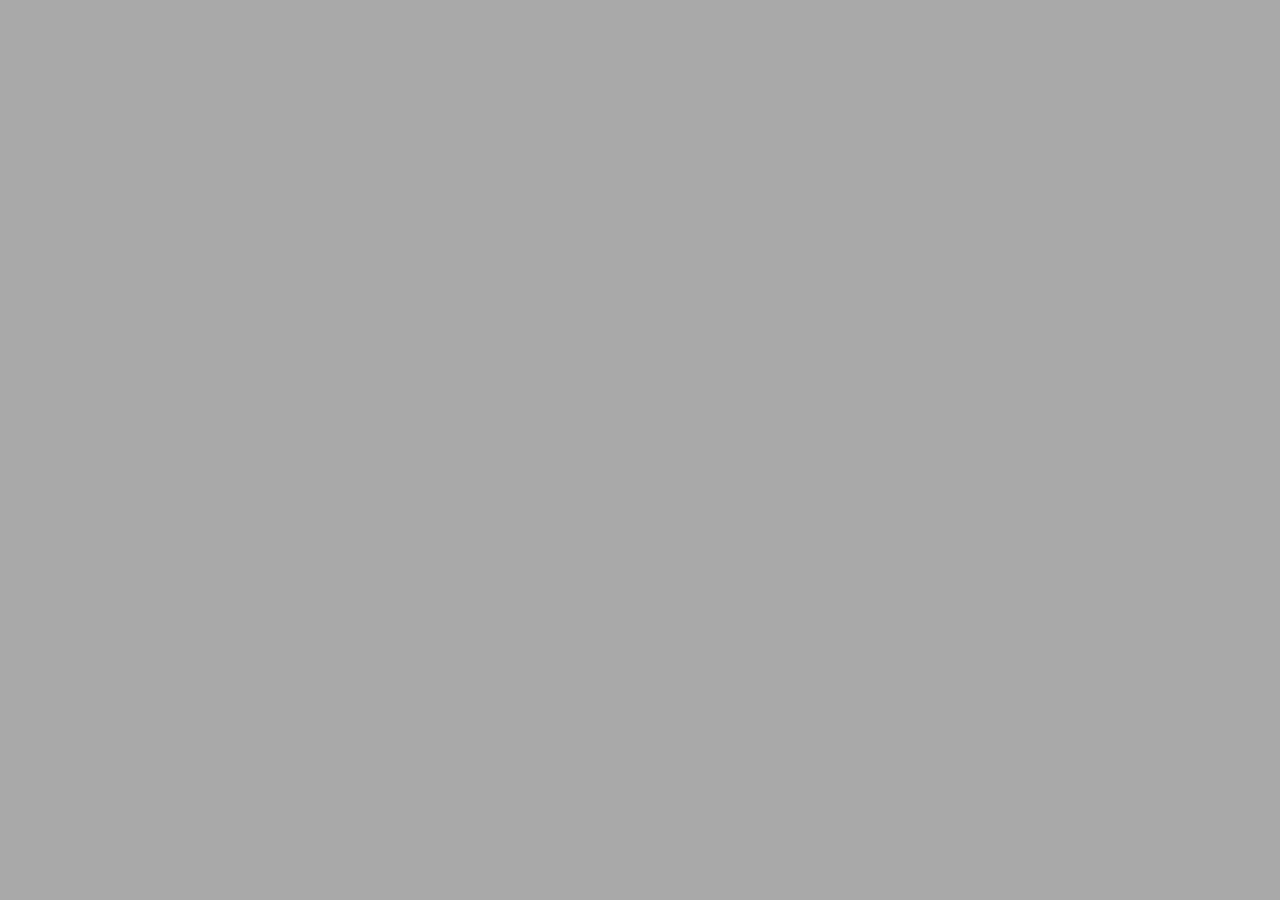
==== Koding for alle i JavaScript/Kapittel 5/index.html @ 3e235156 "Started a littl" ====
<!DOCTYPE html>
<html>
<head>
<meta charset='utf-8' />
<title></title>
<link rel='shortcut icon' href='' />
<meta name='viewport' content='width=device-width, initial-scale=1' />
<link rel='stylesheet' href='./style.css' />
<script src='./script.js'></script>
</head>
<body>
<div id='app'></div>
<script></script>
</body>
</html>
---- Koding for alle i JavaScript/Kapittel 5/style.css ----
body {
    background-color: darkgrey;
}
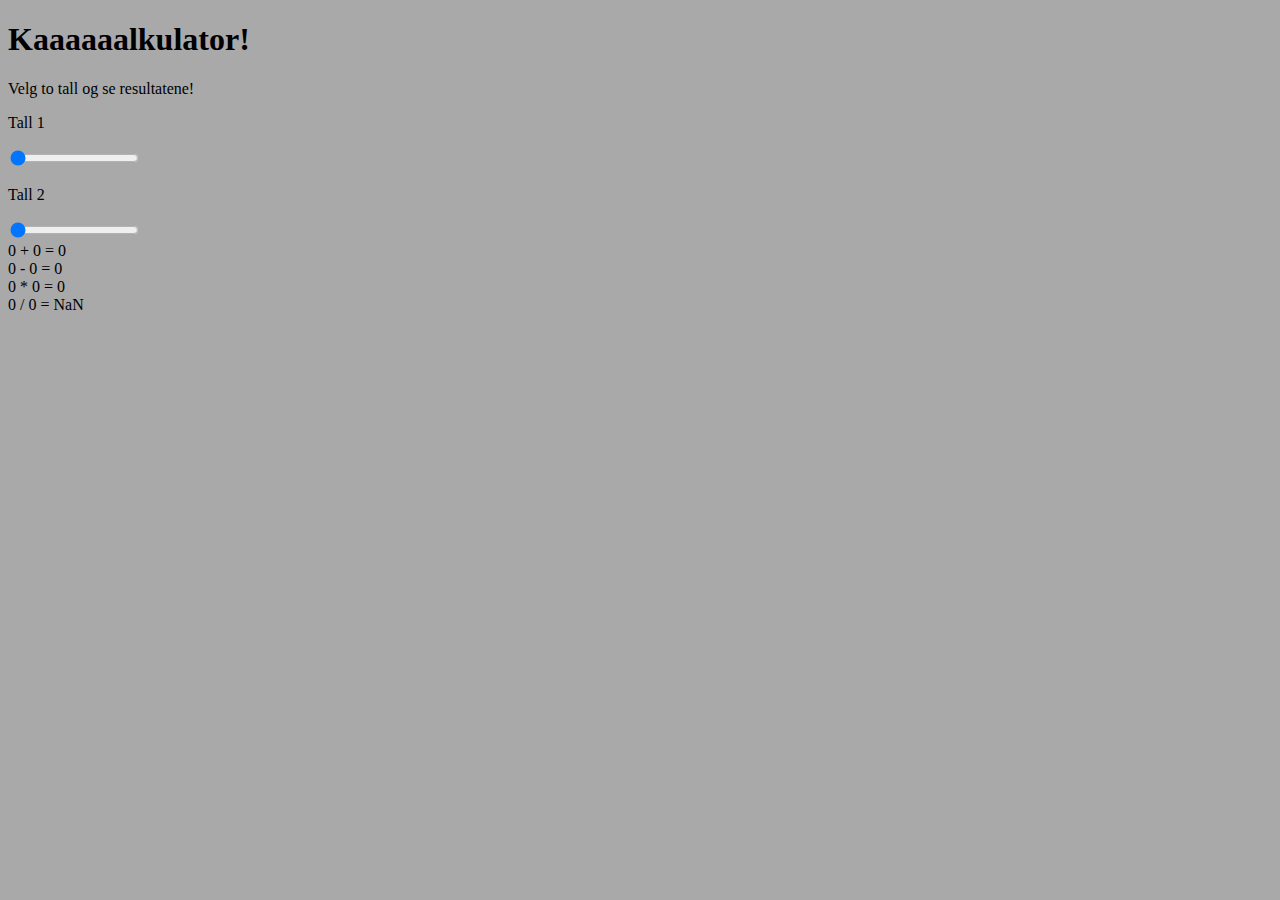
==== commit 41e2dd14: "placement is key" ====
--- a/Koding for alle i JavaScript/Kapittel 5/index.html
+++ b/Koding for alle i JavaScript/Kapittel 5/index.html
@@ -1,15 +1,14 @@
 <!DOCTYPE html>
 <html>
-<head>
-<meta charset='utf-8' />
-<title></title>
-<link rel='shortcut icon' href='' />
-<meta name='viewport' content='width=device-width, initial-scale=1' />
-<link rel='stylesheet' href='./style.css' />
-<script src='./script.js'></script>
+  <head>
+    <meta charset="utf-8" />
+    <title></title>
+    <link rel="shortcut icon" href="./face.png" />
+    <meta name="viewport" content="width=device-width, initial-scale=1" />
+    <link rel="stylesheet" href="./style.css" />
 </head>
 <body>
-<div id='app'></div>
-<script></script>
-</body>
-</html>+    <div id="app"></div>
+    <script src="./script.js"></script>
+  </body>
+</html>
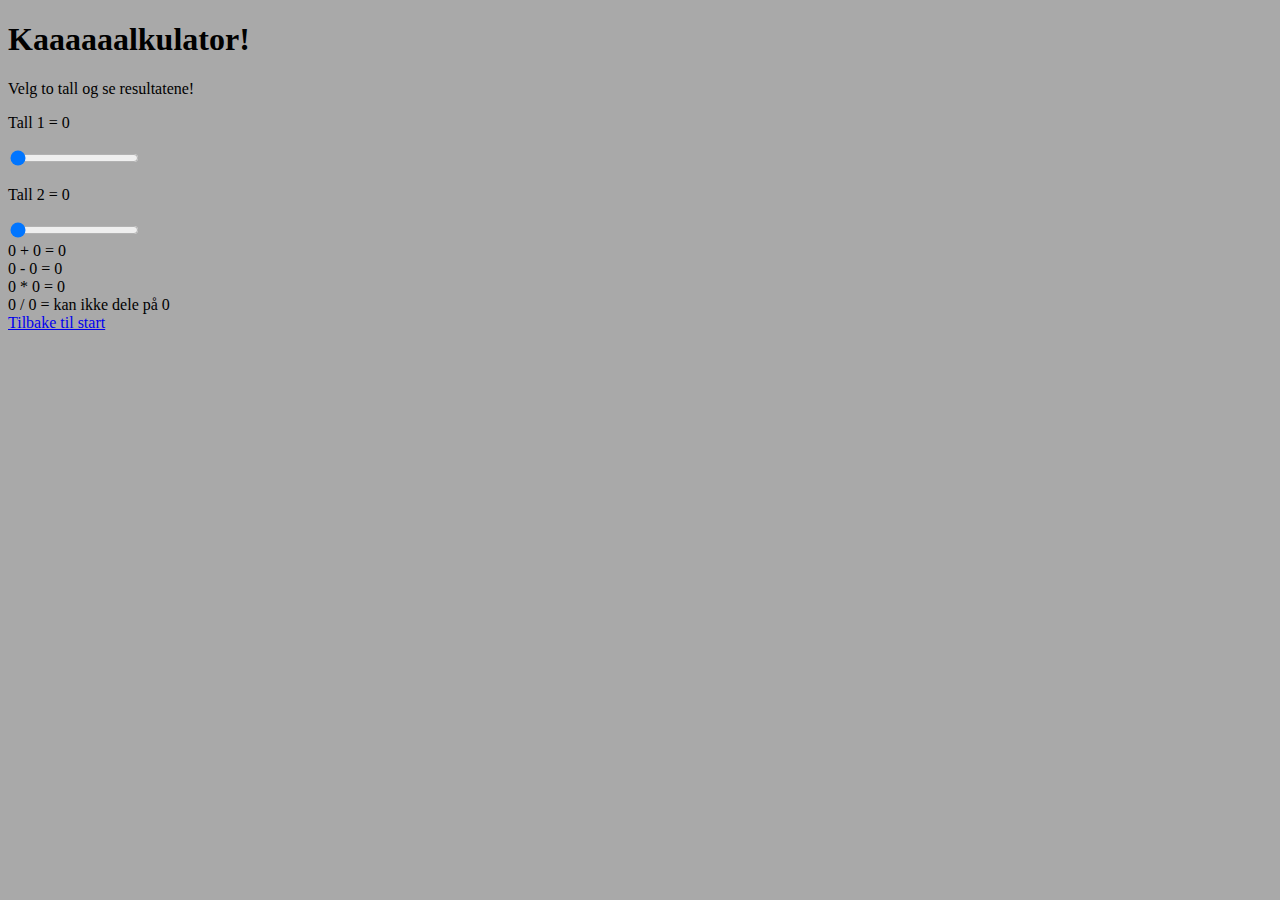
==== commit 1ee1dc47: "Added main page" ====
--- a/Koding for alle i JavaScript/Kapittel 5/index.html
+++ b/Koding for alle i JavaScript/Kapittel 5/index.html
@@ -6,9 +6,12 @@
     <link rel="shortcut icon" href="./face.png" />
     <meta name="viewport" content="width=device-width, initial-scale=1" />
     <link rel="stylesheet" href="./style.css" />
-</head>
-<body>
+  </head>
+  <body>
     <div id="app"></div>
+    <div>
+      <a href="Koding for alle i JavaScript/index.html">Tilbake til start</a>
+    </div>
     <script src="./script.js"></script>
   </body>
 </html>
